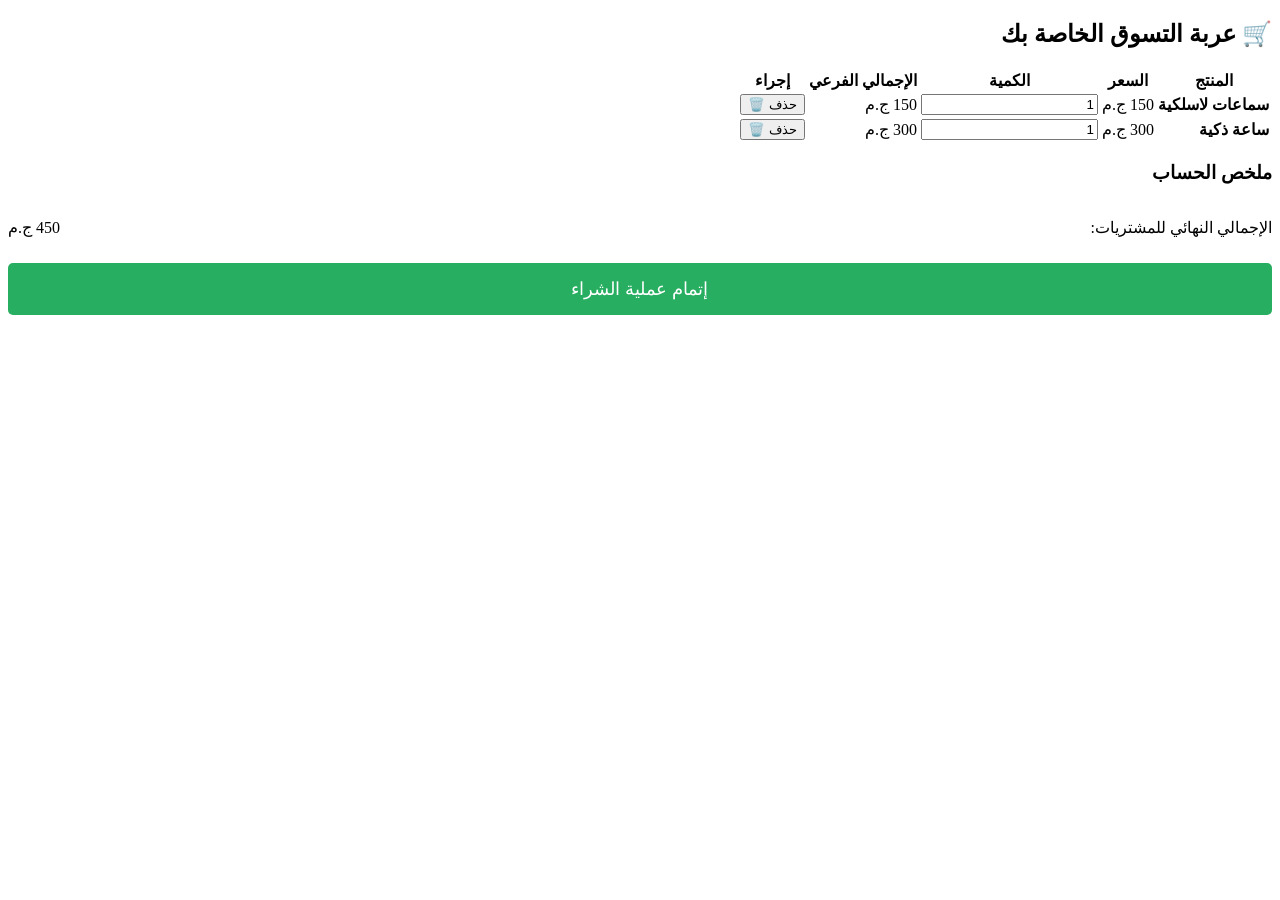
==== index.html @ 118e8fe0 "Add files via upload" ====
<!DOCTYPE html>
<html lang="ar" dir="rtl">
<head>
    <meta charset="UTF-8">
    <meta name="viewport" content="width=device-width, initial-scale=1.0">
    <title>عربة التسوق - مشروع المتجر</title>
    <link rel="stylesheet" href="style.css">
</head>
<body>

    <div class="cart-container">
        <h2>🛒 عربة التسوق الخاصة بك</h2>
        
        <table class="cart-table">
            <thead>
                <tr>
                    <th>المنتج</th>
                    <th>السعر</th>
                    <th>الكمية</th>
                    <th>الإجمالي الفرعي</th>
                    <th>إجراء</th>
                </tr>
            </thead>
            <tbody id="cart-items">
                <tr>
                    <td>
                        <strong>سماعات لاسلكية</strong>
                    </td>
                    <td>150 ج.م</td>
                    <td>
                        <input type="number" value="1" min="1" class="qty-input">
                    </td>
                    <td class="subtotal">150 ج.م</td>
                    <td>
                        <button class="btn-remove">حذف 🗑️</button>
                    </td>
                </tr>

                <tr>
                    <td>
                        <strong>ساعة ذكية</strong>
                    </td>
                    <td>300 ج.م</td>
                    <td>
                        <input type="number" value="1" min="1" class="qty-input">
                    </td>
                    <td class="subtotal">300 ج.م</td>
                    <td>
                        <button class="btn-remove">حذف 🗑️</button>
                    </td>
                </tr>
            </tbody>
        </table>

        <div class="cart-summary">
            <h3>ملخص الحساب</h3>
            <div style="display: flex; justify-content: space-between; align-items: center;">
                <p>الإجمالي النهائي للمشتريات:</p>
                <span id="total-price">450 ج.م</span>
            </div>
            <button class="btn-checkout" style="width: 100%; padding: 15px; background: #27ae60; color: white; border: none; border-radius: 5px; cursor: pointer; margin-top: 10px; font-size: 18px;">
                إتمام عملية الشراء
            </button>
        </div>
    </div>

    <script src="script.js"></script>
</body>
</html>
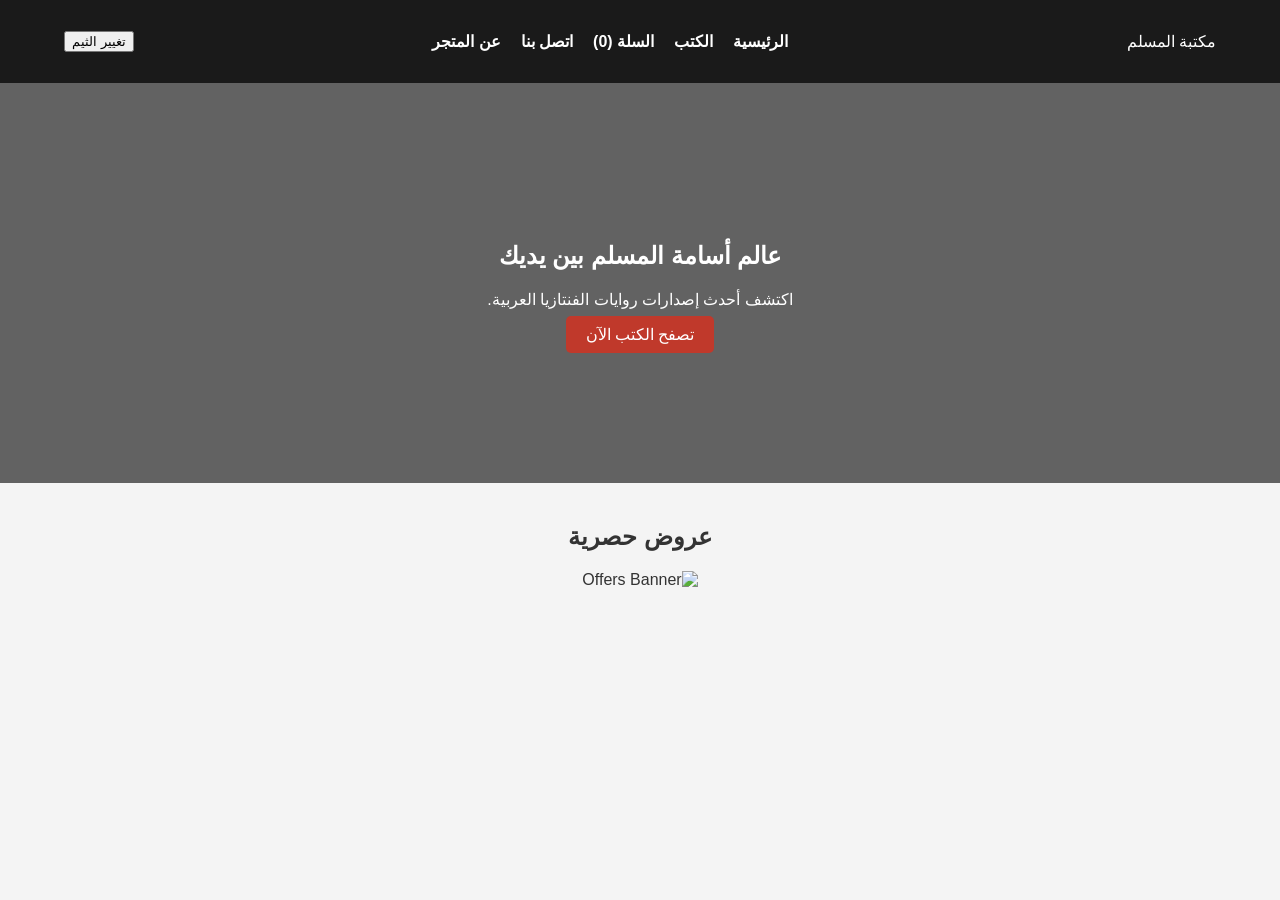
==== commit eb2b7e03: "Add files via upload" ====
--- a/index.html
+++ b/index.html
@@ -1,69 +1,46 @@
-<!DOCTYPE html>
+<!DOCTYPE html><!DOCTYPE html>
 <html lang="ar" dir="rtl">
 <head>
     <meta charset="UTF-8">
     <meta name="viewport" content="width=device-width, initial-scale=1.0">
-    <title>عربة التسوق - مشروع المتجر</title>
+    <title>متجر أسامة المسلم | الرئيسية</title>
     <link rel="stylesheet" href="style.css">
 </head>
-<body>
+<body class="light-theme" id="body-tag">
 
-    <div class="cart-container">
-        <h2>🛒 عربة التسوق الخاصة بك</h2>
-        
-        <table class="cart-table">
-            <thead>
-                <tr>
-                    <th>المنتج</th>
-                    <th>السعر</th>
-                    <th>الكمية</th>
-                    <th>الإجمالي الفرعي</th>
-                    <th>إجراء</th>
-                </tr>
-            </thead>
-            <tbody id="cart-items">
-                <tr>
-                    <td>
-                        <strong>سماعات لاسلكية</strong>
-                    </td>
-                    <td>150 ج.م</td>
-                    <td>
-                        <input type="number" value="1" min="1" class="qty-input">
-                    </td>
-                    <td class="subtotal">150 ج.م</td>
-                    <td>
-                        <button class="btn-remove">حذف 🗑️</button>
-                    </td>
-                </tr>
+    <header>
+        <nav class="navbar">
+            <div class="logo">مكتبة المسلم</div>
+            <ul class="nav-links">
+                <li><a href="index.html">الرئيسية</a></li>
+                <li><a href="products.html">الكتب</a></li>
+                <li><a href="cart.html">السلة (<span id="cart-count">0</span>)</a></li>
+                <li><a href="contact.html">اتصل بنا</a></li>
+				<li><a href="about.html">عن المتجر</a></li>
+            </ul>
+            <button id="theme-toggle" onclick="toggleTheme()">تغيير الثيم <i class="fas fa-moon"></i></button>
+        </nav>
+    </header>
 
-                <tr>
-                    <td>
-                        <strong>ساعة ذكية</strong>
-                    </td>
-                    <td>300 ج.م</td>
-                    <td>
-                        <input type="number" value="1" min="1" class="qty-input">
-                    </td>
-                    <td class="subtotal">300 ج.م</td>
-                    <td>
-                        <button class="btn-remove">حذف 🗑️</button>
-                    </td>
-                </tr>
-            </tbody>
-        </table>
+    <main>
+        <section class="hero">
+            <div class="hero-content">
+                <h1>عالم أسامة المسلم بين يديك</h1>
+                <p>اكتشف أحدث إصدارات روايات الفنتازيا العربية.</p>
+                <a href="products.html" class="btn">تصفح الكتب الآن</a>
+            </div>
+        </section>
 
-        <div class="cart-summary">
-            <h3>ملخص الحساب</h3>
-            <div style="display: flex; justify-content: space-between; align-items: center;">
-                <p>الإجمالي النهائي للمشتريات:</p>
-                <span id="total-price">450 ج.م</span>
-            </div>
-            <button class="btn-checkout" style="width: 100%; padding: 15px; background: #27ae60; color: white; border: none; border-radius: 5px; cursor: pointer; margin-top: 10px; font-size: 18px;">
-                إتمام عملية الشراء
-            </button>
-        </div>
-    </div>
+        <section class="offers" style="text-align:center; padding: 20px;">
+            <h2>عروض حصرية </h2>
+<img src="offers-banner.jpg" usemap="#workmap" alt="Offers Banner">
+            <map name="workmap">
+                <area shape="rect" coords="0,0,500,300" alt="خوف" href="products.html">
+                <area shape="rect" coords="501,0,1000,300" alt="بساتين" href="products.html">
+            </map>
+        </section>
+    </main>
 
-    <script src="script.js"></script>
+     <script src="script.js"></script>
 </body>
 </html>
--- a/style.css
+++ b/style.css
@@ -0,0 +1,227 @@
+
+:root {
+    --bg-color: #f4f4f4;
+    --text-color: #333;
+    --nav-bg: #1a1a1a;
+    --card-bg: #fff;
+    --accent: #c0392b;
+}
+
+.dark-theme {
+    --bg-color: #121212;
+    --text-color: #e0e0e0;
+    --nav-bg: #000;
+    --card-bg: #1e1e1e;
+    --accent: #f1c40f;
+}
+
+body {
+    background-color: var(--bg-color);
+    color: var(--text-color);
+    font-family: 'Segoe UI', Tahoma, sans-serif;
+    margin: 0;
+    transition: 0.3s;
+}
+
+.navbar {
+    display: flex;
+    justify-content: space-between;
+    align-items: center;
+    background: var(--nav-bg);
+    color: white;
+    padding: 1rem 5%;
+}
+
+.nav-links {
+    display: flex;
+    list-style: none;
+    gap: 20px;
+}
+
+.nav-links a {
+    color: white;
+    text-decoration: none;
+    font-weight: bold;
+}
+
+.hero {
+    height: 400px;
+    background: linear-gradient(rgba(0,0,0,0.6), rgba(0,0,0,0.6)), url('https://via.placeholder.com/1200x400');
+    background-size: cover;
+    display: flex;
+    align-items: center;
+    justify-content: center;
+    color: white;
+    text-align: center;
+}
+
+.btn {
+    background: var(--accent);
+    color: white;
+    padding: 10px 20px;
+    text-decoration: none;
+    border-radius: 5px;
+}
+
+
+form {
+    max-width: 500px;
+    margin: 50px auto;
+    padding: 20px;
+    background: var(--card-bg);
+    border-radius: 10px;
+}
+
+input, textarea {
+    width: 100%;
+    padding: 10px;
+    margin: 10px 0;
+    box-sizing: border-box;
+}
+
+footer {
+    text-align: center;
+    padding: 20px;
+    background: var(--nav-bg);
+    color: white;
+    margin-top: 50px;
+}
+:root {
+    --bg-color: #f4f4f4;
+    --text-color: #333;
+    --nav-bg: #1a1a1a;
+    --card-bg: #fff;
+    --accent: #c0392b;
+}
+
+.dark-theme {
+    --bg-color: #121212;
+    --text-color: #e0e0e0;
+    --nav-bg: #000;
+    --card-bg: #1e1e1e;
+    --accent: #f1c40f;
+}
+
+body {
+    background-color: var(--bg-color);
+    color: var(--text-color);
+    font-family: 'Segoe UI', Tahoma, sans-serif;
+    margin: 0;
+    transition: 0.3s;
+}
+
+
+.navbar {
+    display: flex;
+    justify-content: space-between;
+    align-items: center;
+    background: var(--nav-bg);
+    color: white;
+    padding: 1rem 5%;
+}
+
+.nav-links {
+    display: flex;
+    list-style: none;
+    gap: 20px;
+}
+
+.nav-links a {
+    color: white;
+    text-decoration: none;
+    font-weight: bold;
+}
+
+/* الـ Layouts */
+.hero {
+    height: 400px;
+    background: linear-gradient(rgba(0,0,0,0.6), rgba(0,0,0,0.6)), url('https://via.placeholder.com/1200x400');
+    background-size: cover;
+    display: flex;
+    align-items: center;
+    justify-content: center;
+    color: white;
+    text-align: center;
+}
+
+.btn {
+    background: var(--accent);
+    color: white;
+    padding: 10px 20px;
+    text-decoration: none;
+    border-radius: 5px;
+}
+
+/* تنسيق الجداول والفورمز */
+form {
+    max-width: 500px;
+    margin: 50px auto;
+    padding: 20px;
+    background: var(--card-bg);
+    border-radius: 10px;
+}
+
+input, textarea {
+    width: 100%;
+    padding: 10px;
+    margin: 10px 0;
+    box-sizing: border-box;
+}
+
+footer {
+    text-align: center;
+    padding: 20px;
+    background: var(--nav-bg);
+    color: white;
+    margin-top: 50px;
+}
+        .category-title {
+            background: var(--accent);
+            color: white;
+            padding: 10px 20px;
+            margin: 30px 0 15px 0;
+            border-radius: 5px;
+            display: inline-block;
+        }
+        .products-grid {
+            display: grid;
+            grid-template-columns: repeat(auto-fill, minmax(180px, 1fr));
+            gap: 25px;
+            margin-bottom: 40px;
+        }
+        .book-card {
+            background: var(--card-bg);
+            padding: 15px;
+            border-radius: 12px;
+            text-align: center;
+            transition: 0.3s;
+            border: 1px solid rgba(0,0,0,0.1);
+        }
+        .book-card img {
+            width: 100%;
+            height: 240px;
+            object-fit: cover;
+            border-radius: 8px;
+            margin-bottom: 10px;
+        }
+        .book-card:hover { transform: translateY(-10px); box-shadow: 0 10px 20px rgba(0,0,0,0.2); }
+   
+        .checkout-container {
+            margin-top: 20px;
+            display: flex;
+            justify-content: flex-start;
+        }
+        .checkout-btn {
+            background-color: var(--nav-bg); 
+            color: white;
+            padding: 10px 30px;
+            border: none;
+            border-radius: 5px;
+            font-size: 18px;
+            cursor: pointer;
+            transition: 0.3s;
+        }
+        .checkout-btn:hover {
+            opacity: 0.8;
+        }
+    
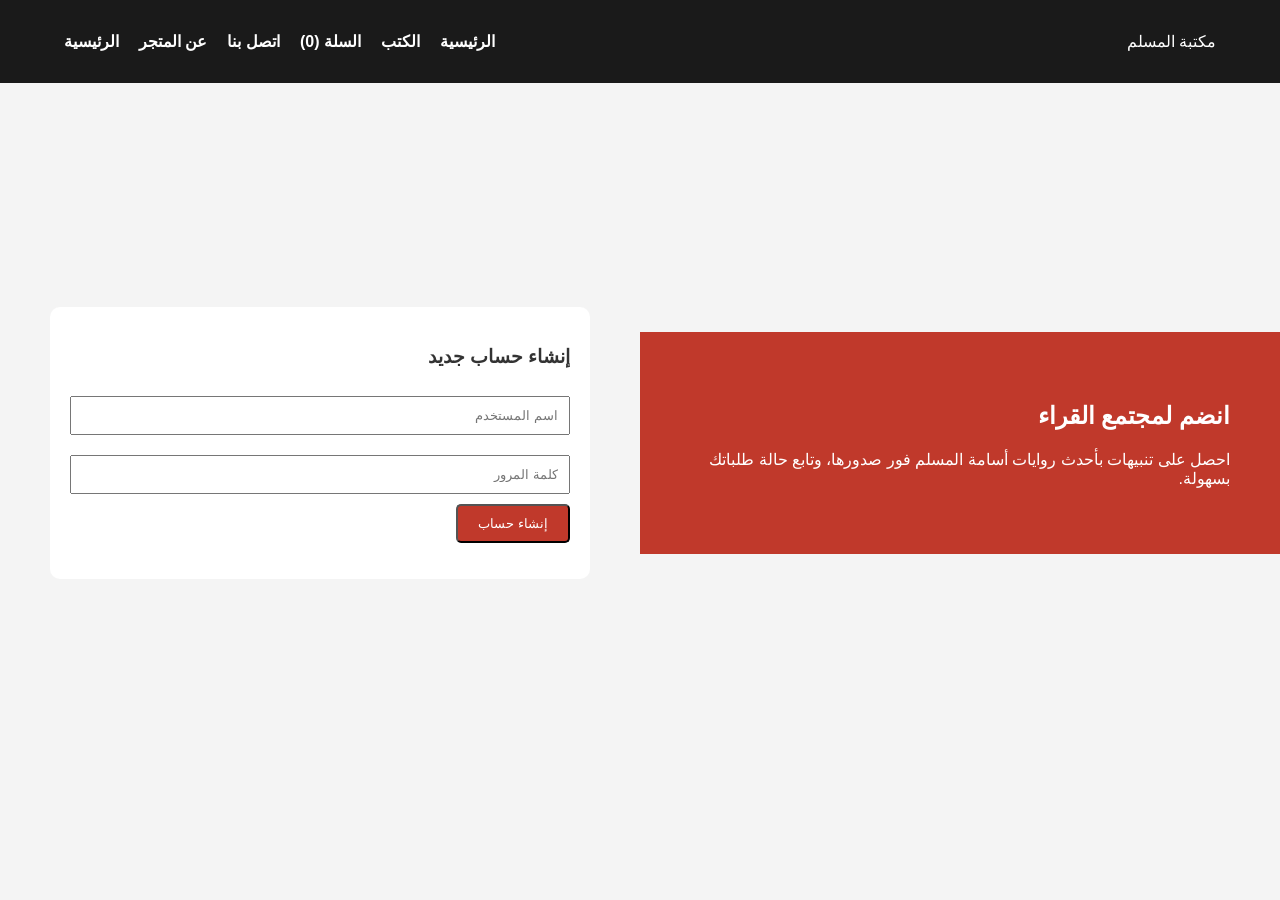
==== commit 063dec00: "Add files via upload" ====
--- a/index.html
+++ b/index.html
@@ -1,46 +1,44 @@
-<!DOCTYPE html><!DOCTYPE html>
+<!DOCTYPE html>
 <html lang="ar" dir="rtl">
 <head>
     <meta charset="UTF-8">
-    <meta name="viewport" content="width=device-width, initial-scale=1.0">
-    <title>متجر أسامة المسلم | الرئيسية</title>
+    <title>إنشاء حساب | مكتبة أسامة المسلم</title>
     <link rel="stylesheet" href="style.css">
 </head>
-<body class="light-theme" id="body-tag">
-
+<body id="body-tag">
     <header>
         <nav class="navbar">
             <div class="logo">مكتبة المسلم</div>
             <ul class="nav-links">
-                <li><a href="index.html">الرئيسية</a></li>
+                <li><a href="home.html">الرئيسية</a></li>
                 <li><a href="products.html">الكتب</a></li>
                 <li><a href="cart.html">السلة (<span id="cart-count">0</span>)</a></li>
                 <li><a href="contact.html">اتصل بنا</a></li>
 				<li><a href="about.html">عن المتجر</a></li>
+                <li><a href="home.html">الرئيسية</a></li>
             </ul>
-            <button id="theme-toggle" onclick="toggleTheme()">تغيير الثيم <i class="fas fa-moon"></i></button>
         </nav>
     </header>
 
-    <main>
-        <section class="hero">
-            <div class="hero-content">
-                <h1>عالم أسامة المسلم بين يديك</h1>
-                <p>اكتشف أحدث إصدارات روايات الفنتازيا العربية.</p>
-                <a href="products.html" class="btn">تصفح الكتب الآن</a>
+    <main class="register-container">
+        <div class="split-layout" style="display: flex; min-height: 80vh; align-items: center;">
+            <div class="register-info" style="flex: 1; padding: 50px; background: var(--accent); color: white;">
+                <h2>انضم لمجتمع القراء</h2>
+                <p>احصل على تنبيهات بأحدث روايات أسامة المسلم فور صدورها، وتابع حالة طلباتك بسهولة.</p>
             </div>
-        </section>
 
-        <section class="offers" style="text-align:center; padding: 20px;">
-            <h2>عروض حصرية </h2>
-<img src="offers-banner.jpg" usemap="#workmap" alt="Offers Banner">
-            <map name="workmap">
-                <area shape="rect" coords="0,0,500,300" alt="خوف" href="products.html">
-                <area shape="rect" coords="501,0,1000,300" alt="بساتين" href="products.html">
-            </map>
-        </section>
+            <div class="register-form" style="flex: 1; padding: 50px;">
+                <form id="regForm" style="box-shadow: none; margin: 0;">
+                    <h3>إنشاء حساب جديد</h3>
+                    <input type="text" id="reg-user" placeholder="اسم المستخدم" required>
+                    <input type="password" id="reg-pass" placeholder="كلمة المرور" required>
+                    <button type="button" onclick="saveUserData()" class="btn">إنشاء حساب</button>
+                    <p id="reg-status" style="margin-top: 10px;"></p>
+                </form>
+            </div>
+        </div>
     </main>
 
-     <script src="script.js"></script>
+    <script src="script.js"></script>
 </body>
 </html>
